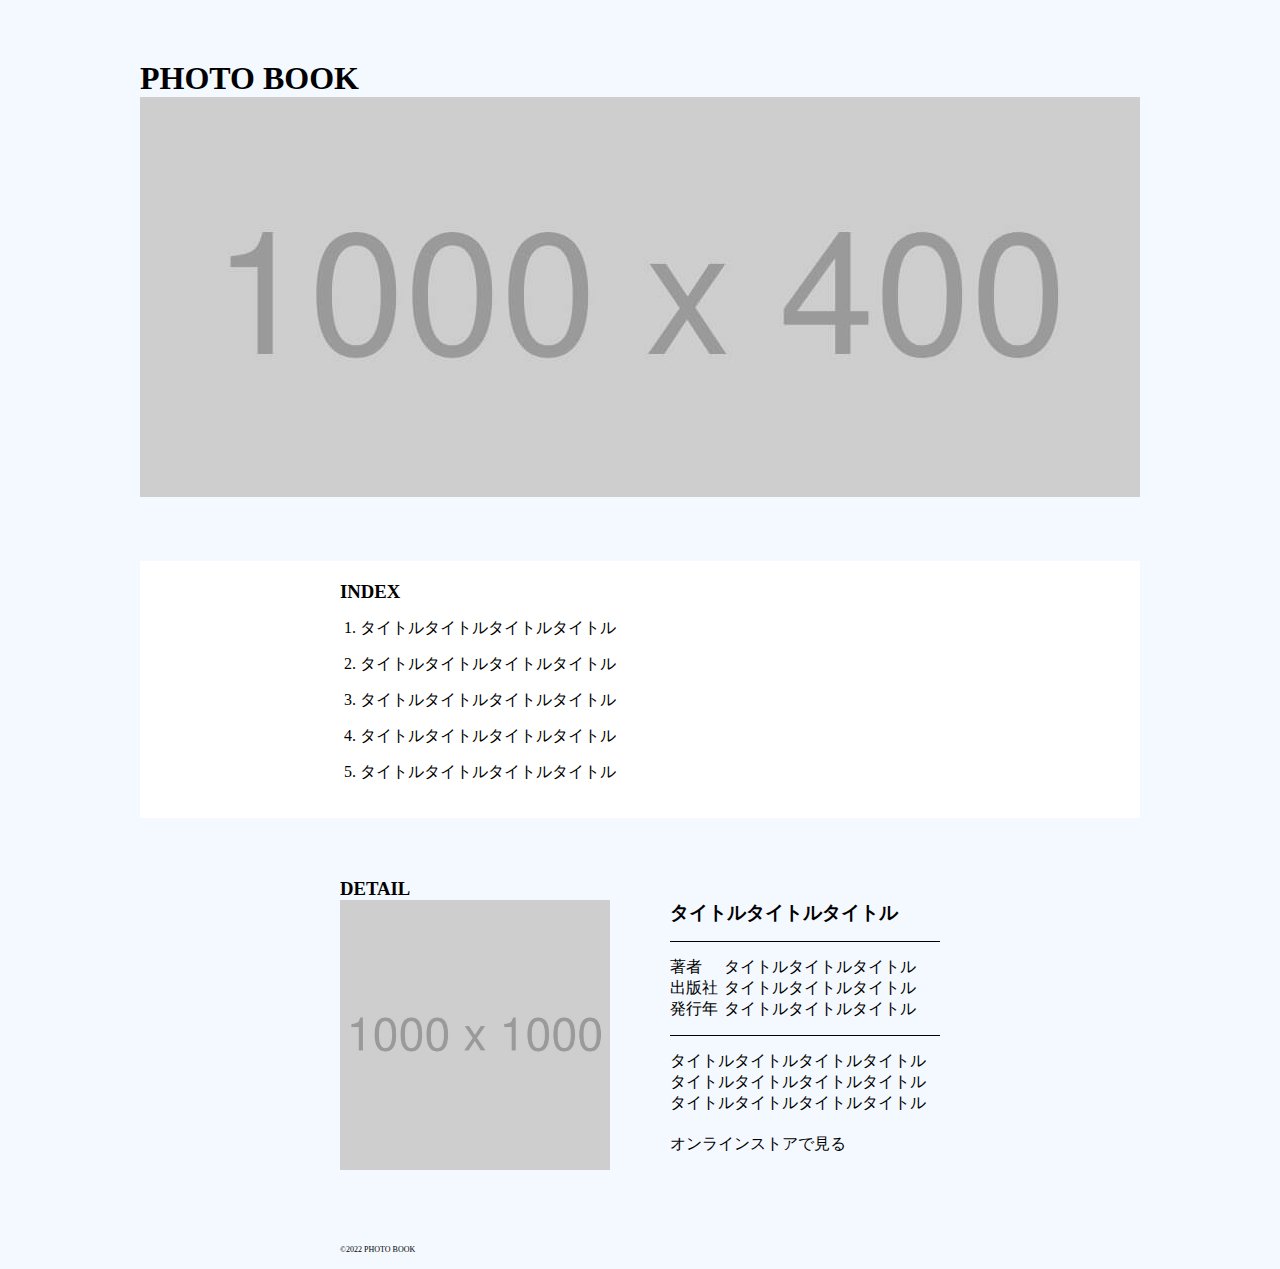
==== photo_book/index.html @ dfa147e6 "[start]photo_book" ====
<!DOCTYPE html>
<html lang="ja">
<head>
  <meta charset="UTF-8">
  <meta name="viewport" content="width=device-width, initial-scale=1.0">
  <link rel="stylesheet" href="style.css">
  <link rel="shortcut icon" href="img/favicon.ico">
  <title>PHOTO BOOK</title>
</head>
<body>
  <div class="container">
    <header id="header"></header>
    <main>
      <!-- main_visual -->
      <div class="wrapper" id="main">
        <h1>PHOTO BOOK</h1>
        <div id="main_visual">
          <img src="img/mainvisual.jpg" alt="main_visual">
        </div>
      </div>

      <!-- index -->
      <section id="index">
        <div class="content">
          <h3>INDEX</h3>
          <ol>
            <li>タイトルタイトルタイトルタイトル</li>
            <li>タイトルタイトルタイトルタイトル</li>
            <li>タイトルタイトルタイトルタイトル</li>
            <li>タイトルタイトルタイトルタイトル</li>
            <li>タイトルタイトルタイトルタイトル</li>
          </ol>
        </div>        
      </section>

      <!-- detail -->
      <section id="detail">
        <div class="content" id="item">
          <h3>DETAIL</h3>
          <div id="detail_content">
            <img class="detail_image" src="img/detail.jpg" alt="detail">
            <div id="text">
              <h3>タイトルタイトルタイトル</h3>
              <div id="detail_data">
                <dl>
                  <dt>著者</dt>
                  <dd>タイトルタイトルタイトル</dd>
                  <dt>出版社</dt>
                  <dd>タイトルタイトルタイトル</dd>
                  <dt>発行年</dt>
                  <dd>タイトルタイトルタイトル</dd>
                  </dl>
              </div>
              <p>タイトルタイトルタイトルタイトルタイトルタイトルタイトルタイトルタイトルタイトルタイトルタイトル</p>
              <a class="link" href="#">オンラインストアで見る</a>
            </div>
          </div>
        </div>

      </section>
    </main>

    <footer>
      <div class="content" id="footer">
        <p>&copy;2022 PHOTO BOOK</p>
      </div>
    </footer>
  </div>
  
</body>
</html>
---- photo_book/style.css ----
@charset "UTF-8";

* {
  margin: 0;
  padding: 0;
  box-sizing: border-box;
}

body {
  background-color: #F4F9FF;
}

h2 {
  margin-bottom: 10px;
}

#header {
  height: 60px;
}

.container {
  max-width: 1000px;
  margin: 0 auto;
}

#main {
  width: 100%;
  margin-bottom: 60px;
}

#index {
  background-color: #fff;
  padding: 20px;
  margin-bottom: 60px;
}

.content {
  max-width: 600px;
  margin: 0 auto;
}

.content li {
  margin-bottom: 15px;
  margin-top: 15px;
  margin-left: 20px;
}

.detail_image {
  width: 270px;
  height: 270px;
  margin-right: 60px;
}

#detail_content {
  display: flex;
  margin-bottom: 60px;
}

#text {
  height: 270px;
}

#detail_data dl {
  display: flex;
  flex-wrap: wrap;
  margin: 15px 0;
  padding: 15px 0;
  border-top: solid 0.5px black;
  border-bottom: solid 0.5px black;
}

#detail_data dt {
  width: 20%
}

#detail_data dd {
  width: 80%;
}

#text p {
  margin-bottom: 20px;
}

#detail .link {
  color: #000;
  text-decoration: none;
}

#footer {
  font-size: 0.5rem;
  padding: 15px 0;
}
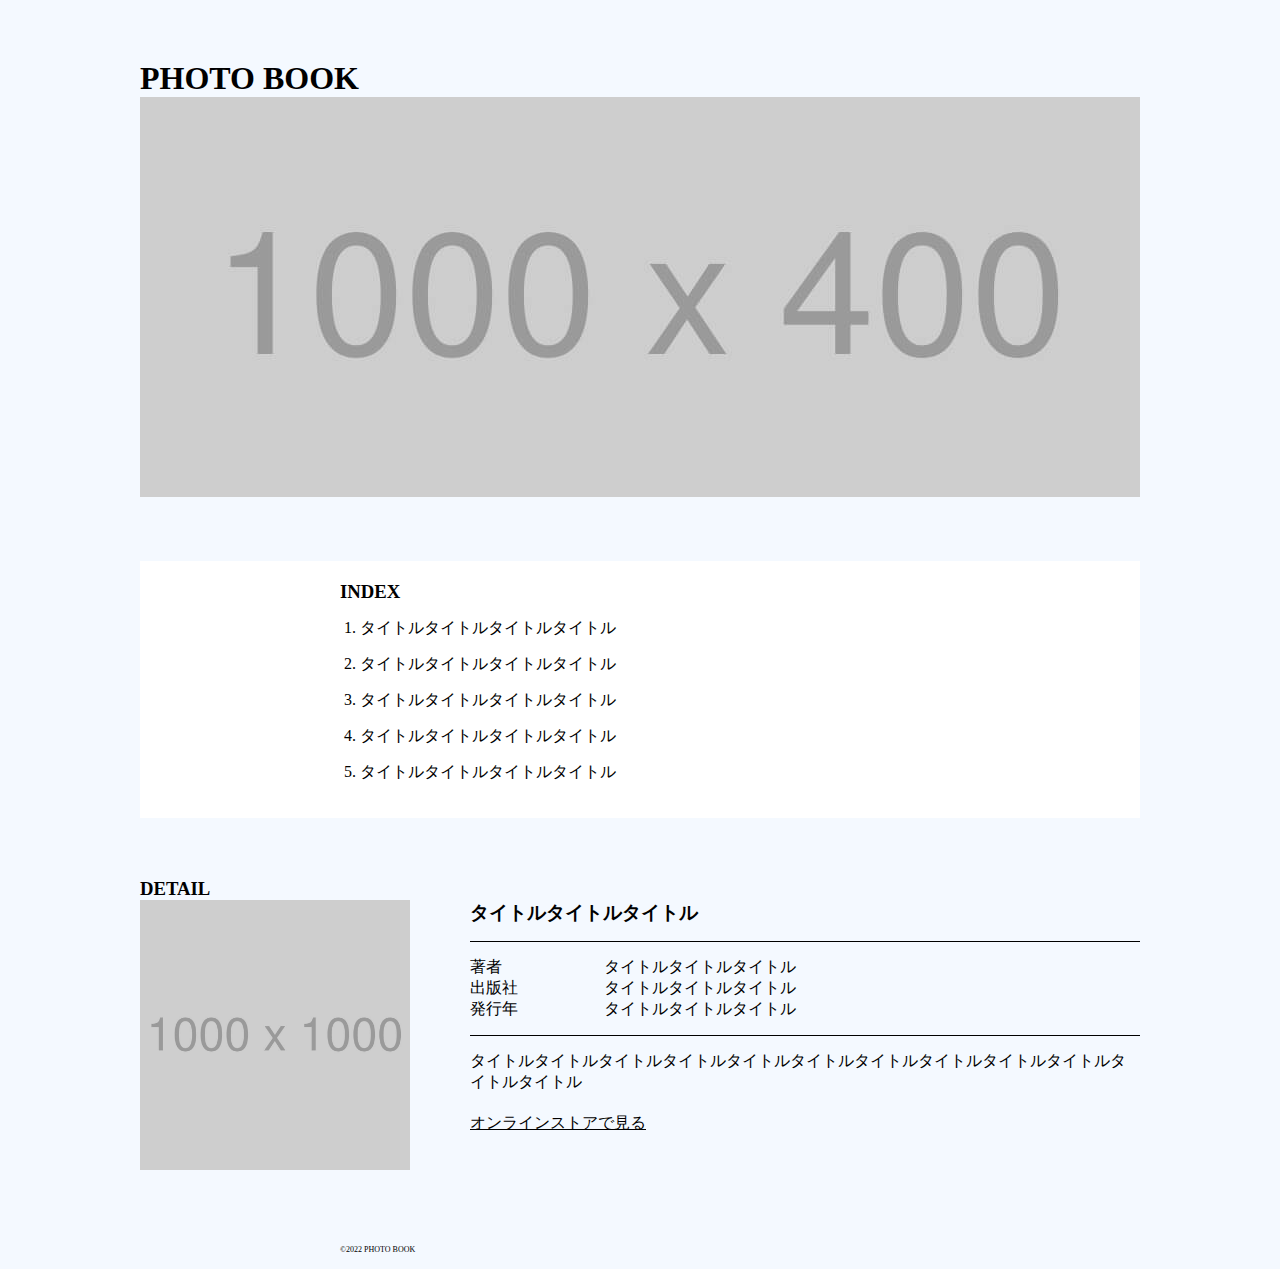
==== commit f4e5af83: "[add]responsive" ====
--- a/photo_book/index.html
+++ b/photo_book/index.html
@@ -12,7 +12,7 @@
     <header id="header"></header>
     <main>
       <!-- main_visual -->
-      <div class="wrapper" id="main">
+      <div id="main">
         <h1>PHOTO BOOK</h1>
         <div id="main_visual">
           <img src="img/mainvisual.jpg" alt="main_visual">
@@ -35,7 +35,7 @@
 
       <!-- detail -->
       <section id="detail">
-        <div class="content" id="item">
+        <div id="item">
           <h3>DETAIL</h3>
           <div id="detail_content">
             <img class="detail_image" src="img/detail.jpg" alt="detail">
--- a/photo_book/style.css
+++ b/photo_book/style.css
@@ -7,7 +7,7 @@
 }
 
 body {
-  background-color: #F4F9FF;
+  background-color: #f4f9ff;
 }
 
 h2 {
@@ -25,6 +25,7 @@
 
 #main {
   width: 100%;
+  max-width: 100%;
   margin-bottom: 60px;
 }
 
@@ -32,6 +33,7 @@
   background-color: #fff;
   padding: 20px;
   margin-bottom: 60px;
+  max-width: 100%;
 }
 
 .content {
@@ -70,7 +72,7 @@
 }
 
 #detail_data dt {
-  width: 20%
+  width: 20%;
 }
 
 #detail_data dd {
@@ -83,10 +85,50 @@
 
 #detail .link {
   color: #000;
-  text-decoration: none;
 }
 
 #footer {
   font-size: 0.5rem;
   padding: 15px 0;
-}+}
+
+@media screen and (max-width: 1024px) {
+  #main_visual img {
+    max-width: 100%;
+  }
+
+  #main {
+    padding: 10px;
+  }
+
+  .content {
+    max-width: 600px;
+    margin: 0 auto;
+  }
+
+  #index {
+    max-width: 100%;
+    padding: 30px;
+  }
+
+  #detail {
+    max-width: 100%;
+    padding: 30px;
+  }
+
+  #detail_content {
+    max-width: 100%;
+    flex-direction: column;
+  }
+
+  .detail_image {
+    width: 100%;
+    height: auto;
+    margin: 20px auto;
+    max-width: 520px;
+  }
+
+  #footer {
+    padding: 30px;
+  }
+}
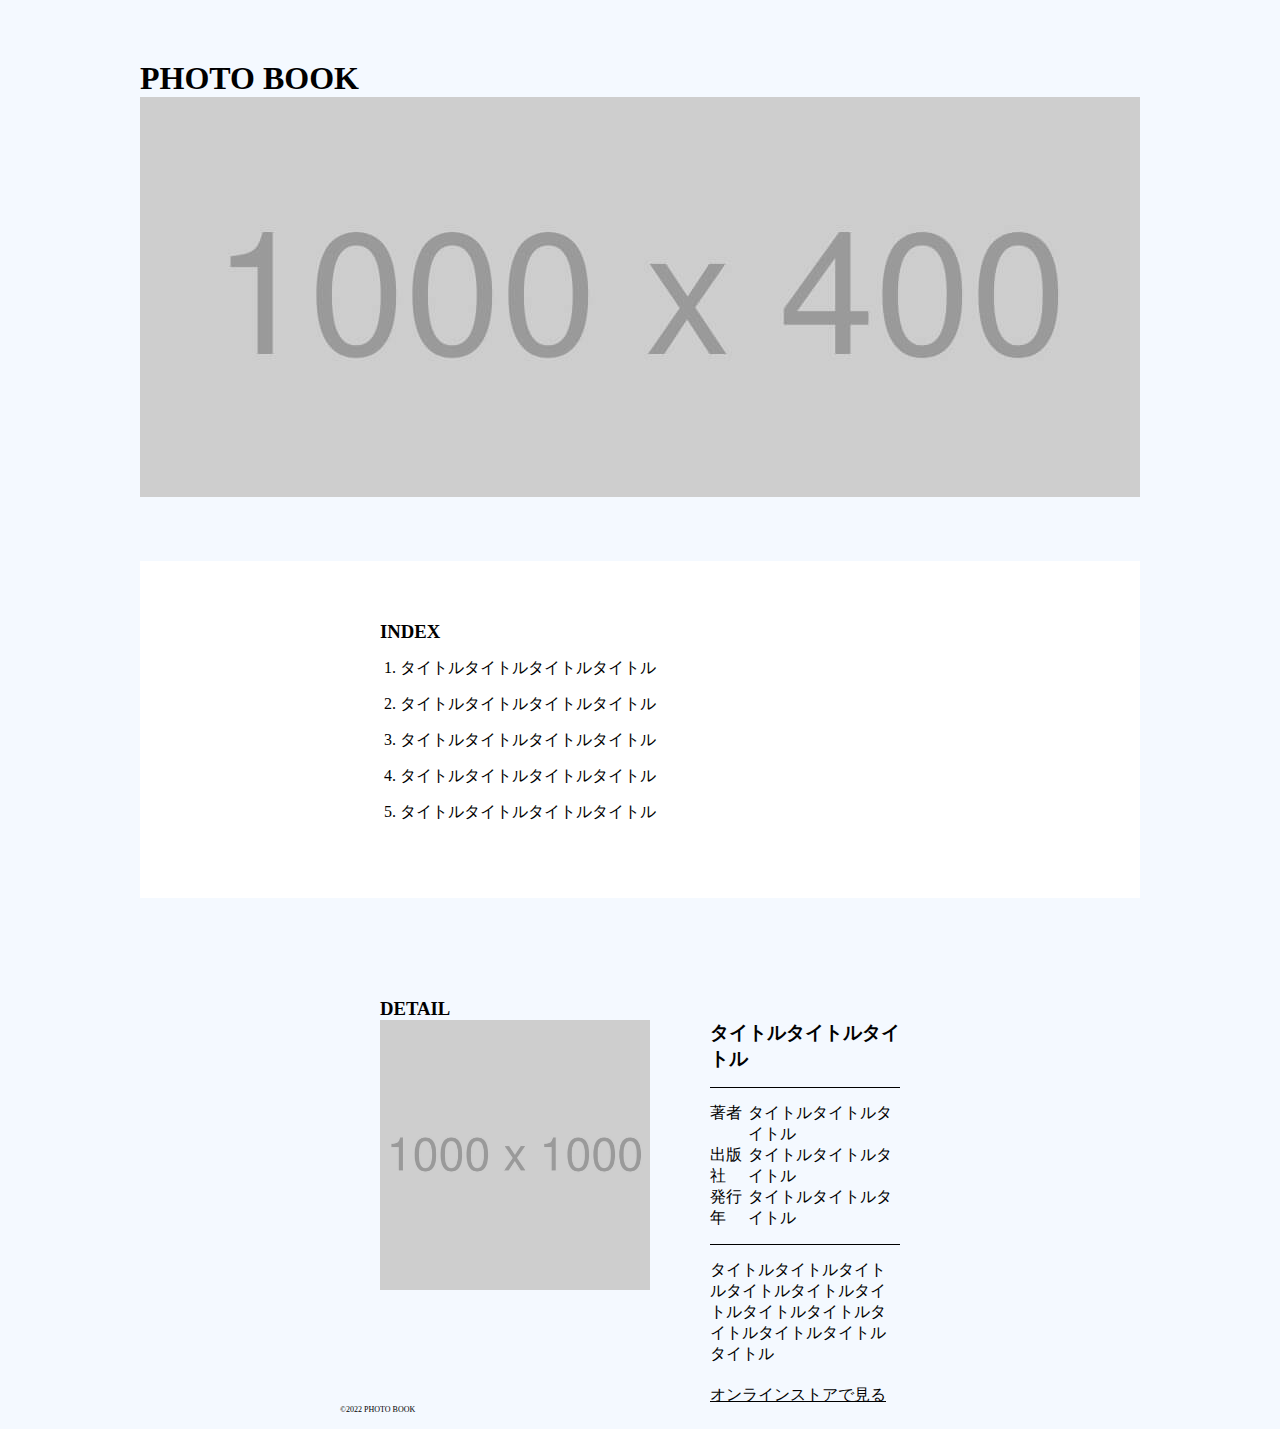
==== commit ec9ddab1: "[finish]photo_book_responsive" ====
--- a/photo_book/index.html
+++ b/photo_book/index.html
@@ -35,7 +35,7 @@
 
       <!-- detail -->
       <section id="detail">
-        <div id="item">
+        <div class="content">
           <h3>DETAIL</h3>
           <div id="detail_content">
             <img class="detail_image" src="img/detail.jpg" alt="detail">
--- a/photo_book/style.css
+++ b/photo_book/style.css
@@ -39,6 +39,7 @@
 .content {
   max-width: 600px;
   margin: 0 auto;
+  padding: 40px;
 }
 
 .content li {
@@ -101,13 +102,7 @@
     padding: 10px;
   }
 
-  .content {
-    max-width: 600px;
-    margin: 0 auto;
-  }
-
   #index {
-    max-width: 100%;
     padding: 30px;
   }
 
